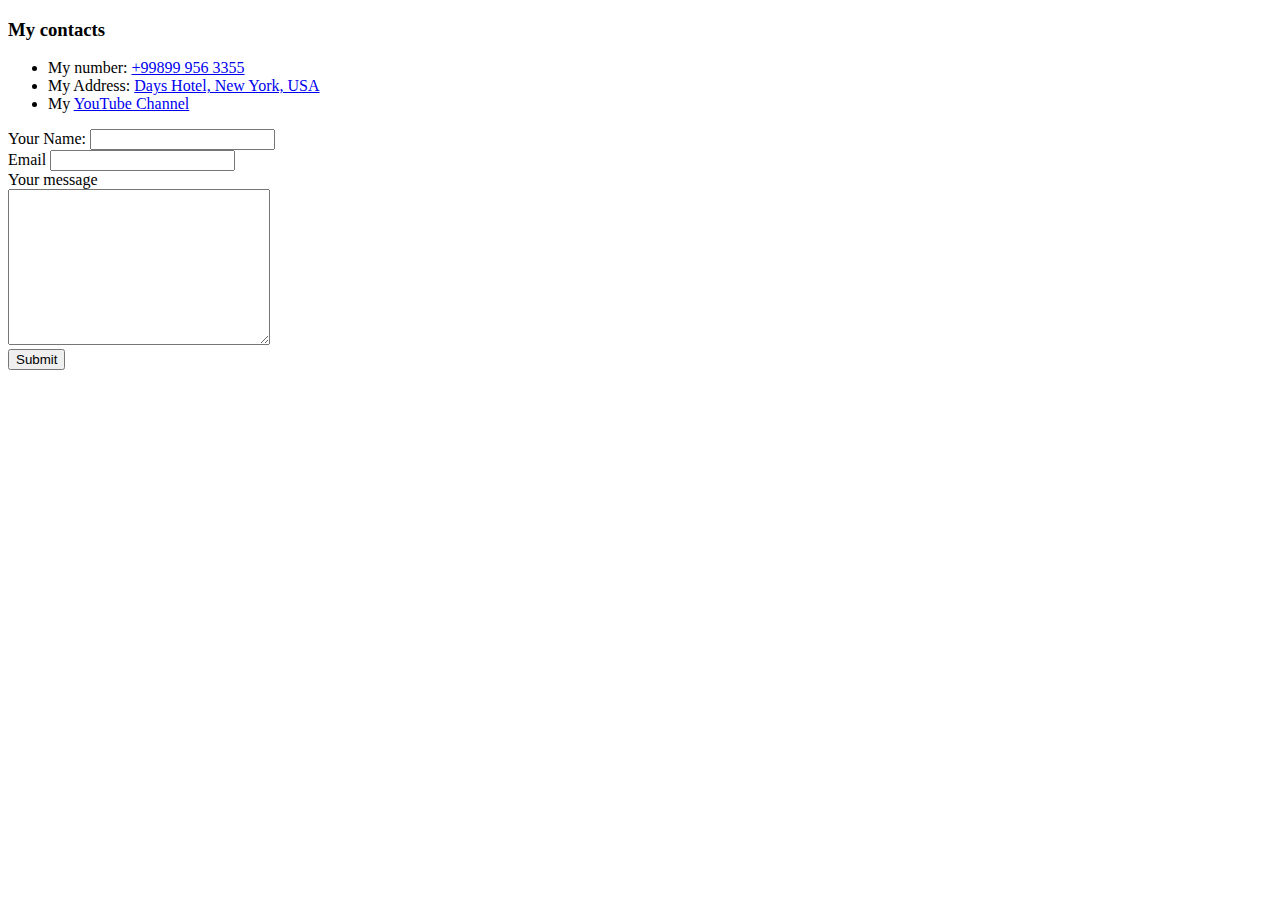
==== ContactMe.html @ cade9fac "Add initial CV website files" ====
<!DOCTYPE html>
<html lang="en" dir="ltr">
  <head>
    <meta charset="utf-8">
    <title>My contacts</title>
  </head>

  <body>
    <h3>My contacts</h3>
    <ul>
      <li>My number: <a href="tel:+998999563355">+99899 956 3355</a></li>
      <li>My Address: <a href="https://days-inn-broadway.hotel-rez.com/index.htm?lbl=ggl-en-us2&gclid=CjwKCAiA5t-OBhByEiwAhR-hm7zsQGP0I-JxDMKsfJs2eEDKjmPhHvFToMfMaS9a_mKUKH7Fd2rKMxoC-C4QAvD_BwE">Days Hotel, New York, USA</a></li>
      <li>My <a href="https://www.youtube.com/channel/UCnBZtqxAu-NJOQLFufvJcEQ">YouTube Channel</a></li>
    </ul>
    <form action="mailto:abdunazarov.bakhtiyor@gmail.com" method="post" enctype="text/plain">
       <label>Your Name:</label>
         <input type="text" name="yourname" value=""><br>
       <label>Email</label>
         <input type="email" name="youremail" value=""><br>
       <label>Your message</label><br>
         <textarea name="yourmessage" rows="10" cols="30"></textarea><br>
     <input type="submit" name="">
    </form>
  </body>
</html>
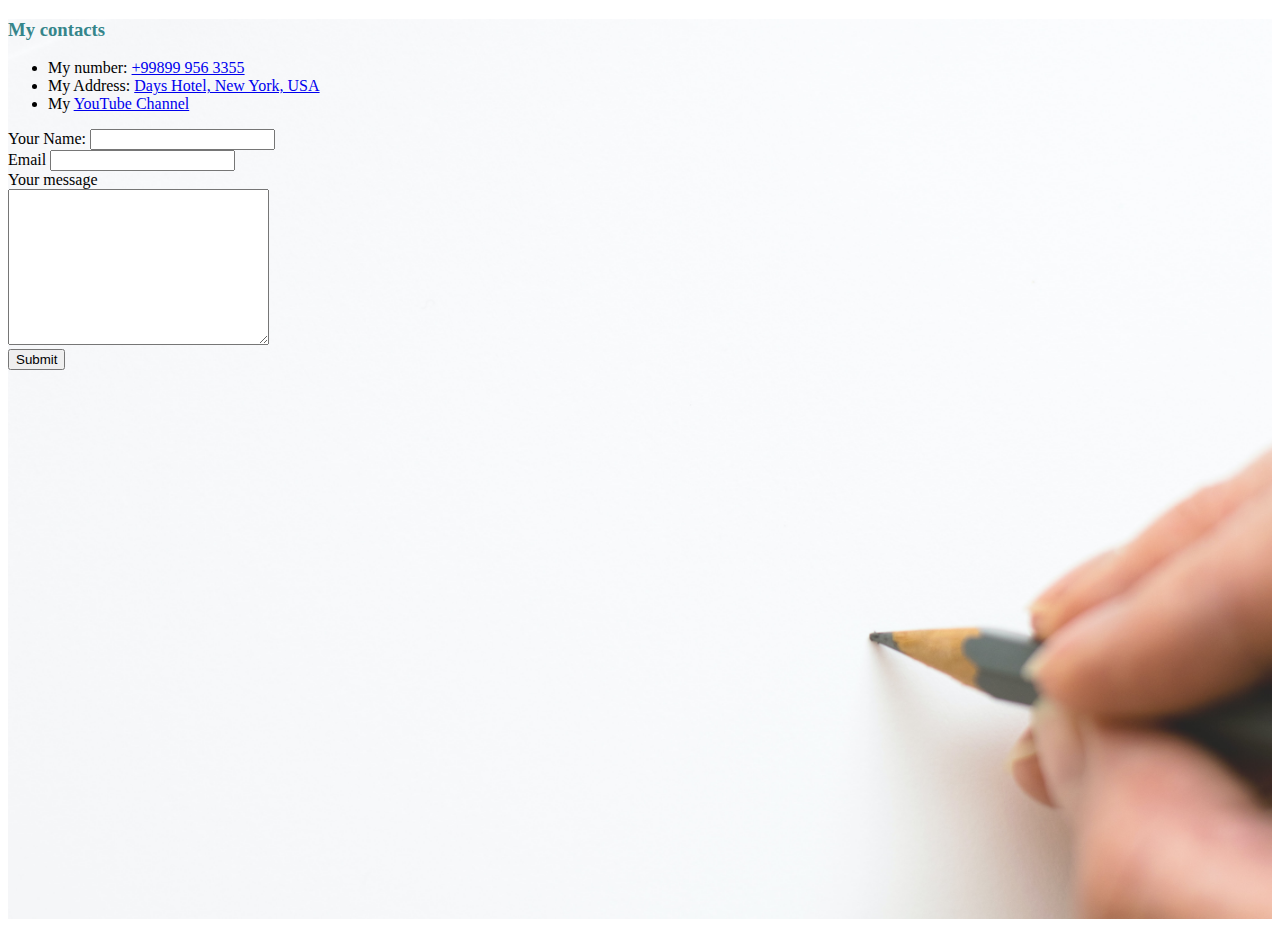
==== commit 76bab35d: "Update ContactMe.html" ====
--- a/ContactMe.html
+++ b/ContactMe.html
@@ -3,9 +3,11 @@
   <head>
     <meta charset="utf-8">
     <title>My contacts</title>
+    <link rel="stylesheet" href="styles.css">
   </head>
 
   <body>
+    <section class="background-image">
     <h3>My contacts</h3>
     <ul>
       <li>My number: <a href="tel:+998999563355">+99899 956 3355</a></li>
@@ -21,5 +23,6 @@
          <textarea name="yourmessage" rows="10" cols="30"></textarea><br>
      <input type="submit" name="">
     </form>
+  </section>
   </body>
 </html>
--- a/styles.css
+++ b/styles.css
@@ -0,0 +1,33 @@
+html {
+  padding: 0;
+  margin: 0;
+  box-sizing: border-box;
+}
+
+.background-image {
+  background-image: url('../pexels-lumn-316466.jpg');
+  background-size: cover;
+  background-position: center;
+  background-repeat: no-repeat;
+  width: 100%;
+  height: 100vh;
+
+}
+
+hr {
+  border-style: none;
+  border-top-style: dotted;
+  border-color: grey;
+  background-color: #FFF9F9;
+  border-width: 8px;
+  width: 10%;
+}
+h1 {
+  color: #35858B;
+}
+h3 {
+  color: #35858B;
+}
+img {
+  border-radius: 50%;
+}
